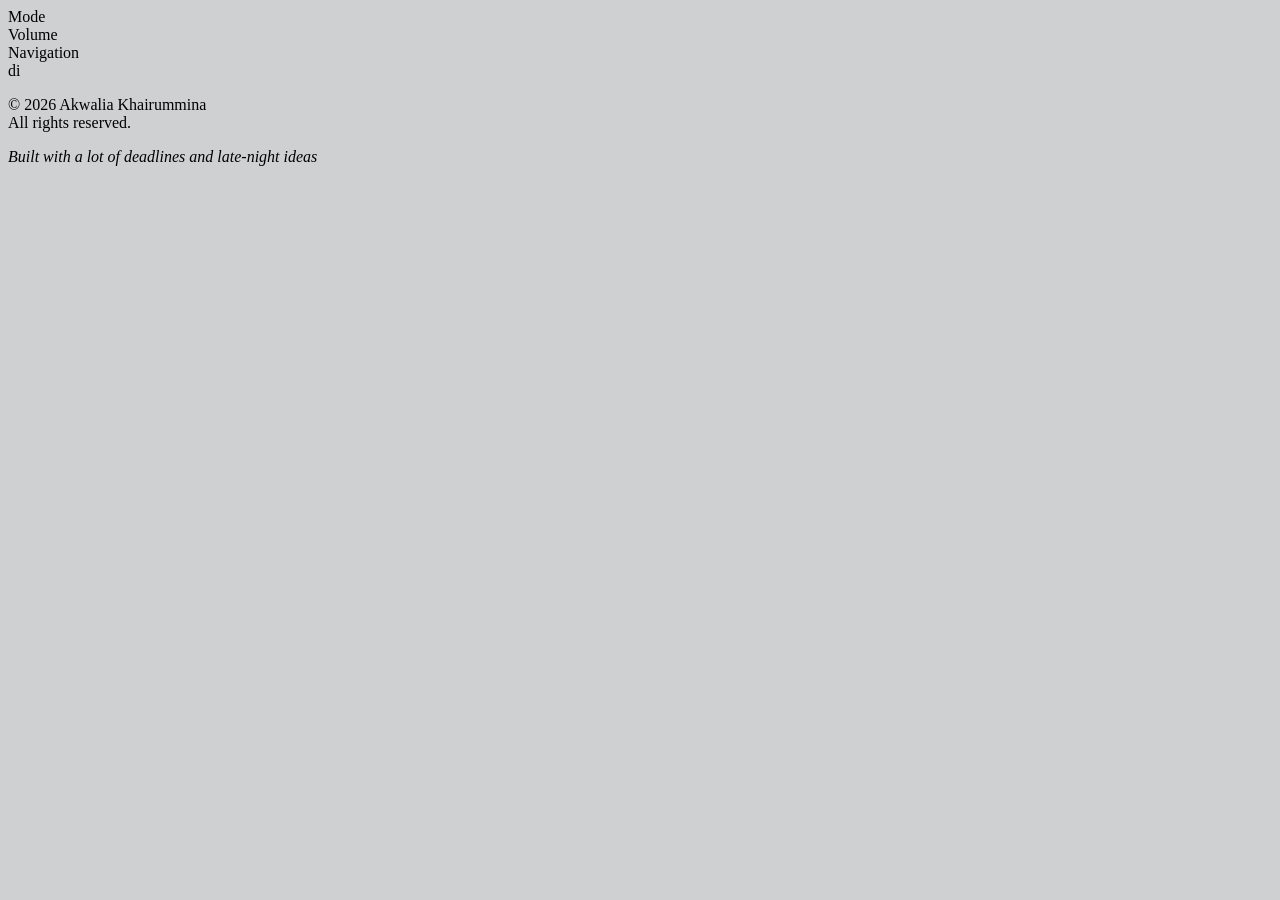
==== akwalia portofolio art/index.html @ 87a11191 "yep" ====
<!DOCTYPE html>
<html lang="en">
    <head>
        <meta charset="UTF-8">
        <meta name="viewport" content="width=device-width, initial-scale=1.0">
        <title>home</title>
       <link
			href="style.css"
			rel="stylesheet"/> 
</head>
<body>
    <div class="container"> 
        <div class="header">
            <div class="theme-mode">Mode</div>
            <div class="volume">Volume</div>
            <div class="nav">Navigation</div>
        </div>
        <div class="hero-space">
            di
        </div>
        <div class="spreadsheet"></div>
        <div class="footer">
            <p>© 2026 Akwalia Khairummina<br>All rights reserved.</p>
            <p style="font-style: italic;">Built with a lot of deadlines and late-night ideas</p>
        </div>
    </div>
</body>
</html>
---- akwalia portofolio art/style.css ----
body{
  background:#cfd0d1;
}
.layout{
  
}
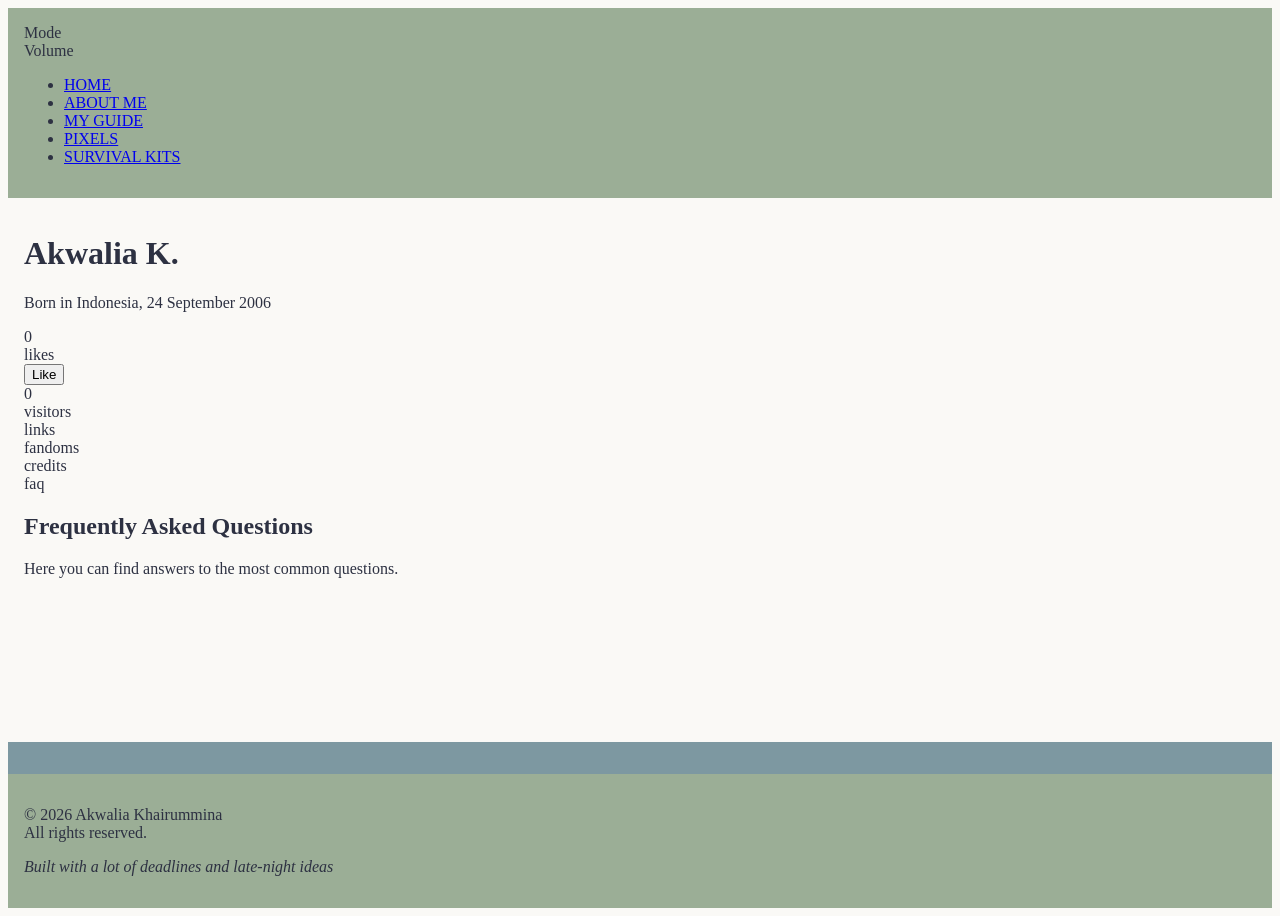
==== commit 0aab4ac5: "more?" ====
--- a/akwalia portofolio art/index.html
+++ b/akwalia portofolio art/index.html
@@ -13,10 +13,49 @@
         <div class="header">
             <div class="theme-mode">Mode</div>
             <div class="volume">Volume</div>
-            <div class="nav">Navigation</div>
+            <div class="nav">
+                <ul>
+                    <li><a href="#">HOME</a></li>
+                    <li><a href="#">ABOUT ME</a></li>
+                    <li><a href="#">MY GUIDE</a></li>
+                    <li><a href="#">PIXELS</a></li>
+                    <li><a href="#">SURVIVAL KITS</a></li>
+                </ul>
+            </div>
         </div>
         <div class="hero-space">
-            di
+            <div class="left">
+                <div class="pic-header"></div>
+                <div class="pic-avatar"></div>
+                <div class="creator">
+                    <h1>Akwalia K.</h1>
+                    <p>Born in Indonesia, 24 September 2006</p>
+                </div>
+                <div class="interactive">
+                    <div class="likes">
+                        <div class="count">0</div>
+                        <div class="label">likes</div>
+                        <button class="like-button">Like</button>
+                    </div>
+                    <div class="visitors">
+                        <div class="count">0</div>
+                        <div class="label">visitors</div>
+                    </div>
+                </div>
+                <div class="tabs">
+                    <div class="tab active">links</div>
+                    <div class="tab">fandoms</div>
+                    <div class="tab">credits</div>
+                    <div class="tab">faq</div>
+                    <div class="tab">
+                        <div class="tab-content">
+                            <h2>Frequently Asked Questions</h2>
+                            <p>Here you can find answers to the most common questions.</p>
+                        </div>
+                    </div>
+                </div>
+            </div>
+            <div class="right"></div>
         </div>
         <div class="spreadsheet"></div>
         <div class="footer">
--- a/akwalia portofolio art/style.css
+++ b/akwalia portofolio art/style.css
@@ -1,6 +1,41 @@
+:root{
+  --primary-color: #9bae96;
+  --secondary-color: #7d98a1;
+  --background-color: #faf9f6;
+  --text-color: #2d3142;
+}
+[data-theme="dark"]{
+  --primary-color: #00f0ff;
+  --secondary-color: #f72585;
+  --background-color: #0b0c15;
+  --text-color: #e9e3e7;
+}
 body{
-  background:#cfd0d1;
+  background-color: var(--background-color);
+  color: var(--text-color);
+  transition: background-color 0.5s ease;
 }
-.layout{
-  
+.container{
+  display: flex;
+  flex-direction: column;
+  min-height: 100vh;
+}
+.header,
+.footer{
+  background-color: var(--primary-color);
+  color: var(--text-color);
+  padding: 1rem;
+}
+.hero-space{
+  flex: 1;
+  display: flex;
+}
+.left,
+.right{
+  flex: 1;
+  padding: 1rem;
+}
+.spreadsheet{
+  background-color: var(--secondary-color);
+  padding: 1rem;
 }
